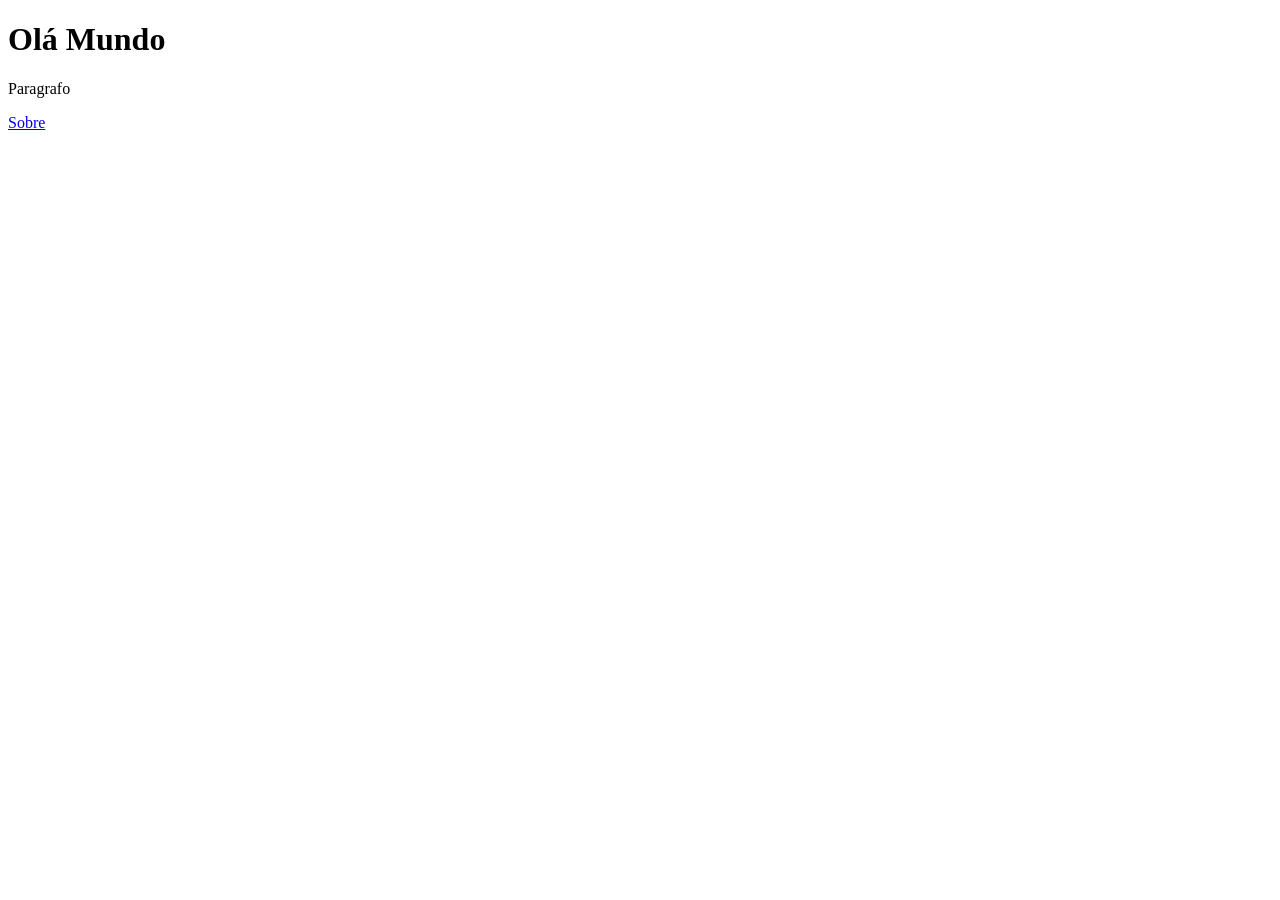
==== info/index.html @ 0fb339c7 "Feat: Criando páginas Exemplos com Favicon para AMS e INF A" ====
<!DOCTYPE html>
<html lang="pt-br">
    <head>
        <meta charset="UTF-8">
        <title>Titulo de uma página com Favicon</title>
        <link rel="stylesheet" href="./css/style.css">

        <!--Inserção do Favicon-->
        <link rel="apple-touch-icon" sizes="180x180" 
        href="./assets/favicon/apple-touch-icon.png">
        <link rel="icon" type="image/png" sizes="16x16" 
        href="./assets/favicon/favicon-16x16.png">
        <link rel="icon" type="image/png" sizes="32x32" 
        href="./assets/favicon/favicon-32x32.png">
        <link rel="icon" type="image/png" sizes="192x192" 
        href="./assets/favicon/android-chrome-192x192.png">
        <link rel="icon" type="image/png" sizes="512x512" 
        href="./assets/favicon/android-chrome-512x512.png">

        <link rel="manifest" href="./assets/favicon/site.webmanifest">

    </head>
    <body>
    
        <h1>Olá Mundo</h1>
        <p>Paragrafo</p>
    
        <a href="sobre.html">Sobre</a>
    
    </body>
</html>
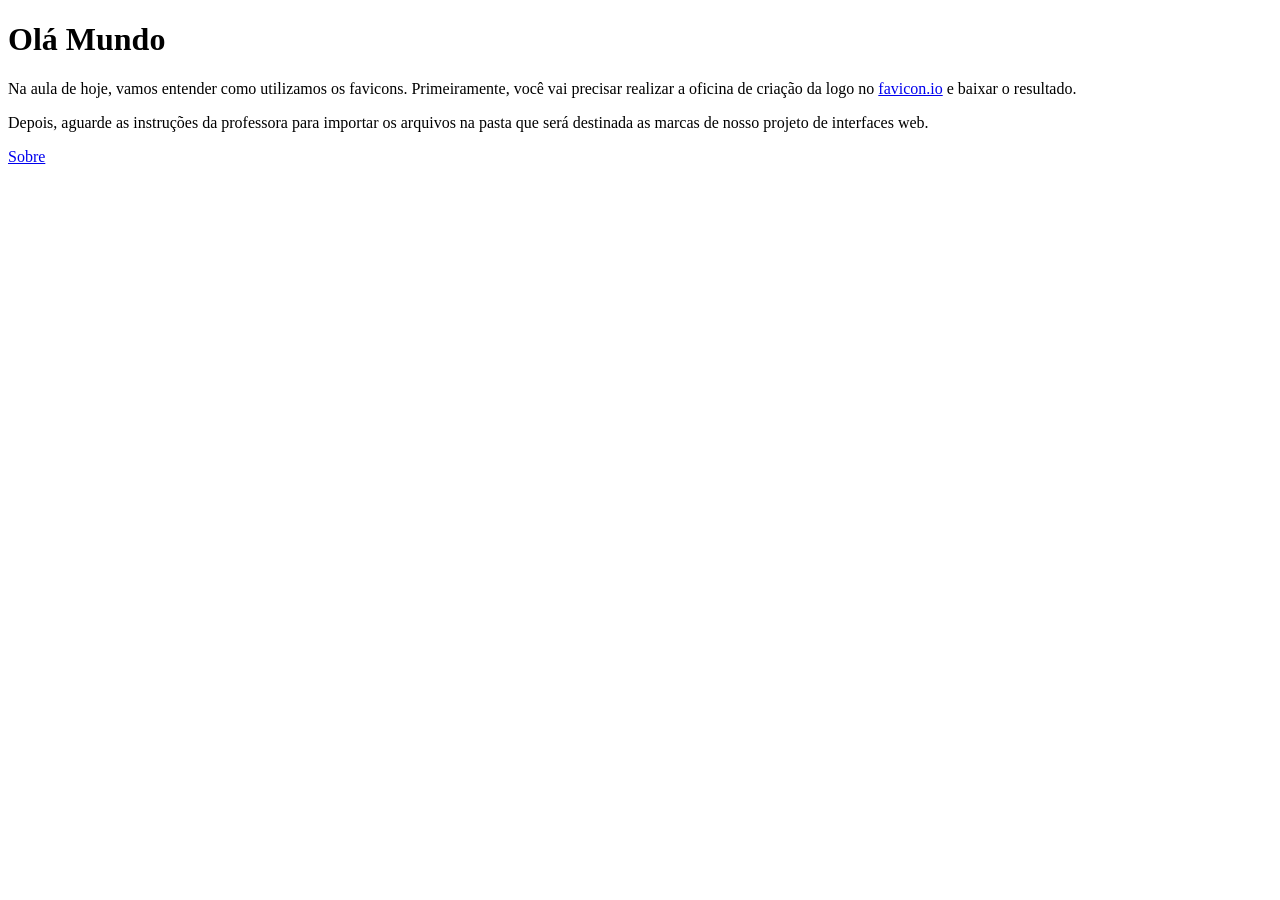
==== commit d631e7ae: "Fix index.html em ambos os sites" ====
--- a/info/index.html
+++ b/info/index.html
@@ -1,31 +1,33 @@
 <!DOCTYPE html>
 <html lang="pt-br">
-    <head>
-        <meta charset="UTF-8">
-        <title>Titulo de uma página com Favicon</title>
-        <link rel="stylesheet" href="./css/style.css">
 
-        <!--Inserção do Favicon-->
-        <link rel="apple-touch-icon" sizes="180x180" 
-        href="./assets/favicon/apple-touch-icon.png">
-        <link rel="icon" type="image/png" sizes="16x16" 
-        href="./assets/favicon/favicon-16x16.png">
-        <link rel="icon" type="image/png" sizes="32x32" 
-        href="./assets/favicon/favicon-32x32.png">
-        <link rel="icon" type="image/png" sizes="192x192" 
-        href="./assets/favicon/android-chrome-192x192.png">
-        <link rel="icon" type="image/png" sizes="512x512" 
-        href="./assets/favicon/android-chrome-512x512.png">
+<head>
+    <meta charset="UTF-8">
+    <title>Titulo de uma página com Favicon</title>
+    <link rel="stylesheet" href="./css/style.css">
 
-        <link rel="manifest" href="./assets/favicon/site.webmanifest">
+    <!--Inserção do Favicon-->
+    <link rel="apple-touch-icon" sizes="180x180" href="./assets/favicon/apple-touch-icon.png">
+    <link rel="icon" type="image/png" sizes="16x16" href="./assets/favicon/favicon-16x16.png">
+    <link rel="icon" type="image/png" sizes="32x32" href="./assets/favicon/favicon-32x32.png">
+    <link rel="icon" type="image/png" sizes="192x192" href="./assets/favicon/android-chrome-192x192.png">
+    <link rel="icon" type="image/png" sizes="512x512" href="./assets/favicon/android-chrome-512x512.png">
 
-    </head>
-    <body>
-    
-        <h1>Olá Mundo</h1>
-        <p>Paragrafo</p>
-    
-        <a href="sobre.html">Sobre</a>
-    
-    </body>
+    <link rel="manifest" href="./assets/favicon/site.webmanifest">
+
+</head>
+
+<body>
+
+    <h1>Olá Mundo</h1>
+    <p>Na aula de hoje, vamos entender como utilizamos os favicons.
+        Primeiramente, você vai precisar realizar a oficina de criação da logo no <a
+            href="https://favicon.io/favicon-generator/" target="_blank">favicon.io</a> e baixar o resultado.
+    </p>
+    <p>Depois, aguarde as instruções da professora para importar os arquivos na pasta que será destinada as marcas de nosso projeto de interfaces web.</p>
+
+    <a href="sobre.html">Sobre</a>
+
+</body>
+
 </html>
